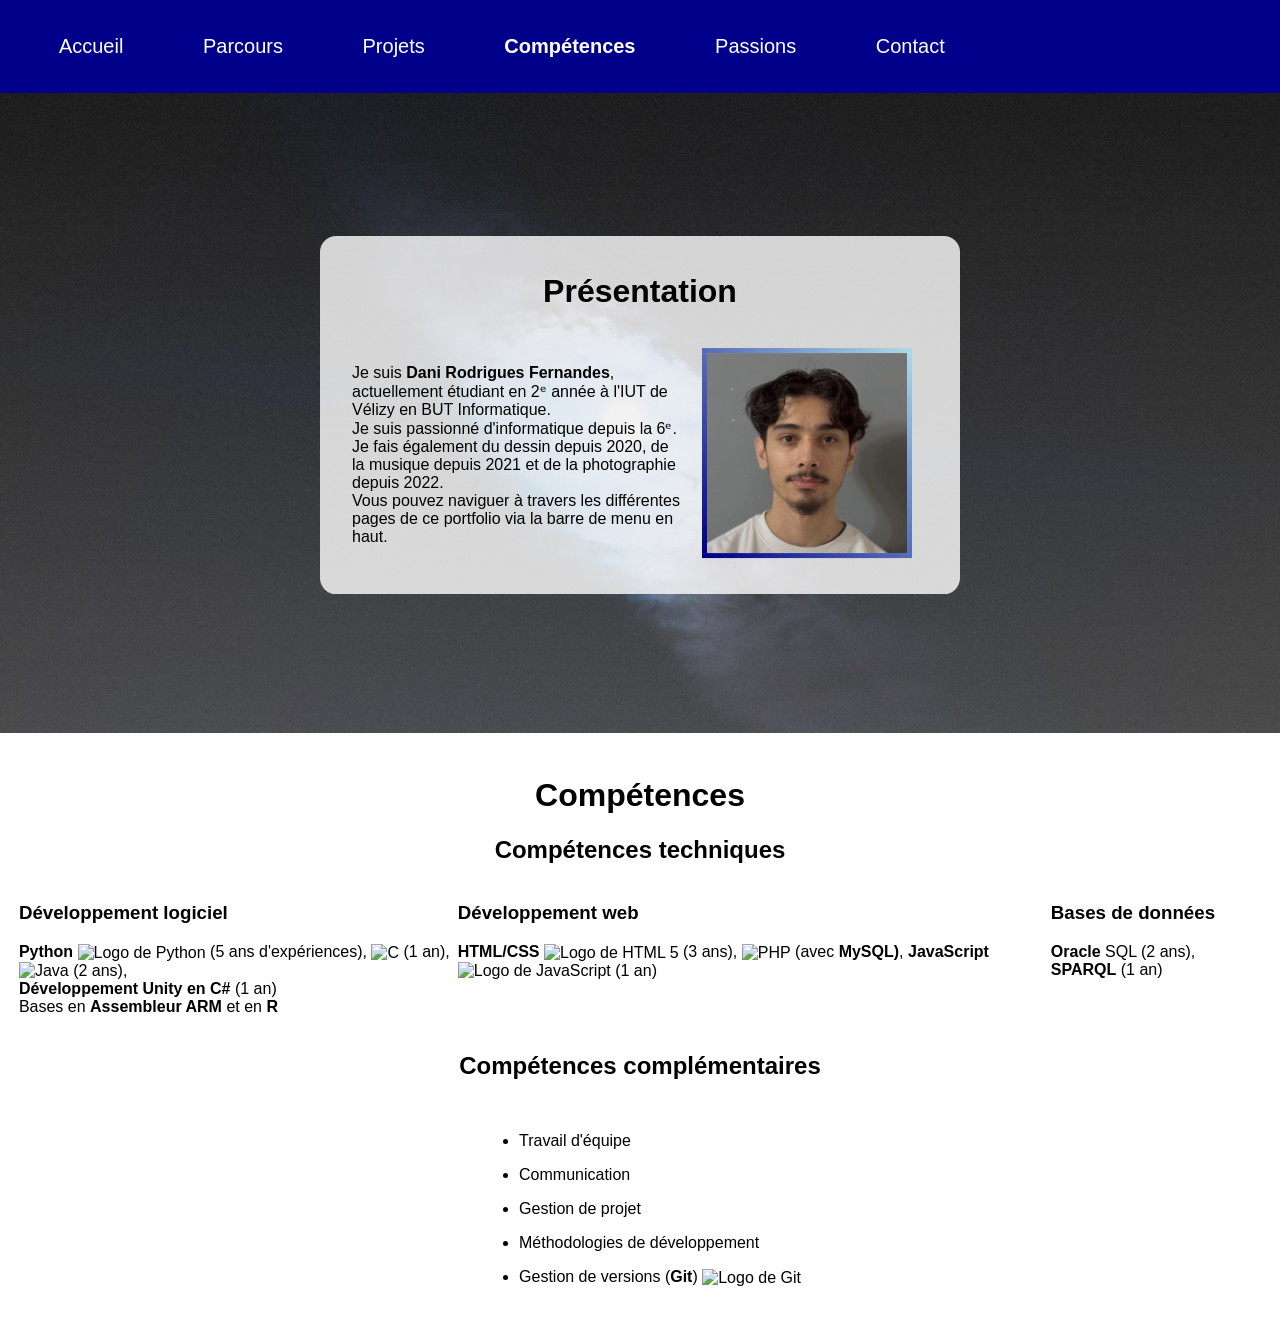
==== competences.html @ cd67b5b5 "Ajout des fichiers du portfolio" ====
<!DOCTYPE html>
<html lang="fr">
<head>
    <meta charset="UTF-8">
    <meta name="viewport" content="width=device-width, initial-scale=1.0">

    <link rel="stylesheet" type="text/css" href="style/base.css">
    <link rel="stylesheet" type="text/css" href="style/menu_bar.css">
    <link rel="stylesheet" type="text/css" href="style/banner.css">
    <link rel="stylesheet" type="text/css" href="style/competences.css">

    <title>Portfolio - Compétences</title>
</head>
<body><header role="banner">
    <ul>
        <li>
            <a href="index.html">
                Accueil
            </a>
        </li>
        <li>
            <a href="parcours.html">
                Parcours
            </a>
        </li>
        <li>
            <a href="projets.html">
                Projets
            </a>
        </li>
        <li>
            <a id="current-page" href="competences.html">
                Compétences
            </a>
        </li>
        <li>
            <a href="passions.html">
                Passions
            </a>
        </li>
        <li>
            <a href="contact.html">
                Contact
            </a>
        </li>
    </ul>
</header>

<div id="banner" role="banner">
    <img id="banner-img" src="images/sky.jpg" alt="Photo d'arrière-plan">

    <div class="banner-block" style="max-width: 50%">
        <h1>Présentation</h1>

        <div class="parent-div" style="margin-right: 1rem; padding: 1rem">
            <p>
                Je suis <strong>Dani Rodrigues Fernandes</strong>,
                actuellement étudiant en 2ᵉ année à l'IUT de Vélizy en BUT Informatique.

                <br>

                Je suis passionné d'informatique depuis la 6ᵉ.
                Je fais également du dessin depuis 2020, de la musique depuis 2021 et de la photographie depuis 2022.

                <br>

                Vous pouvez naviguer à travers les différentes pages de ce portfolio
                via la barre de menu en haut.
            </p>

            <img id="img-drf" src="images/dani_rf.png" alt="Photo de Dani Rodrigues Fernandes">
        </div>
    </div>
</div>

<main role="main">
    <div>
        <h1>Compétences</h1>

        <h2>Compétences techniques</h2>

        <div class="parent-div">
            <div>
                <h3>Développement logiciel</h3>

                <p>
                    <strong>Python</strong>
                    <img alt="Logo de Python" class="picto" style="height: 20px; vertical-align: middle"
                         src="https://upload.wikimedia.org/wikipedia/commons/thumb/c/c3/Python-logo-notext.svg/1200px-Python-logo-notext.svg.png">

                    (5 ans d'expériences),
                    <img alt="C" class="picto" style="height: 20px; vertical-align: middle"
                         src="https://upload.wikimedia.org/wikipedia/commons/1/19/C_Logo.png">
                    (1 an),

                    <img alt="Java" class="picto" style="height: 40px; vertical-align: middle"
                         src="https://upload.wikimedia.org/wikipedia/fr/2/2e/Java_Logo.svg">
                    (2 ans),

                    <br>

                    <strong>Développement Unity en C#</strong> (1 an)

                    <br>

                    Bases en <strong>Assembleur ARM</strong> et en <strong>R</strong>
                </p>
            </div>

            <div>
                <h3>Développement web</h3>

                <p>
                    <strong>HTML/CSS</strong>
                    <img alt="Logo de HTML 5" class="picto" style="height: 20px; vertical-align: middle"
                         src="https://upload.wikimedia.org/wikipedia/commons/thumb/6/61/HTML5_logo_and_wordmark.svg/2048px-HTML5_logo_and_wordmark.svg.png">
                    (3 ans),

                    <img alt="PHP" class="picto" style="height: 20px; vertical-align: middle"
                         src="https://upload.wikimedia.org/wikipedia/commons/thumb/2/27/PHP-logo.svg/2560px-PHP-logo.svg.png">

                    (avec <strong>MySQL)</strong>,

                    <strong>JavaScript</strong>
                    <img alt="Logo de JavaScript" class="picto" style="height: 20px; vertical-align: middle"
                         src="https://upload.wikimedia.org/wikipedia/commons/6/6a/JavaScript-logo.png">
                    (1 an)
                </p>
            </div>

            <div>
                <h3>Bases de données</h3>

                <p>
                    <strong>Oracle</strong> SQL (2 ans), <strong>SPARQL</strong> (1 an)
                </p>
            </div>
        </div>

        <h2>Compétences complémentaires</h2>

        <div class="parent-div">
            <ul>
                <li><p>Travail d'équipe</p></li>
                <li><p>Communication</p></li>
                <li><p>Gestion de projet</p></li>
                <li><p>Méthodologies de développement</p></li>
                <li>
                    <p>Gestion de versions (<strong>Git</strong>)
                        <img class="picto" alt="Logo de Git" style="vertical-align: middle; height: 20px"
                             src="https://upload.wikimedia.org/wikipedia/commons/thumb/3/3f/Git_icon.svg/2048px-Git_icon.svg.png">
                    </p>
                </li>
            </ul>
        </div>
    </div>
</main>
</body>
</html>
---- style/base.css ----
html, body {
    margin: 0;
}

:is(h1, p) {
    font-family: Segoe UI, sans-serif;
}

:is(h1) {
    text-align: center;
}

:is(h2, h3) {
    font-family: Segoe UI Semibold, sans-serif;
}

:is(p) {
    font-size: 1rem;
}

:is(abbr) {
    color: blue;
}

main {
    padding: 0.5cm;
}

.parent-div {
    display: flex;
    justify-content: space-evenly;
}

br {
    margin-bottom: 20px;
}

.picto {
    vertical-align: middle;

    height: 20px;
}
---- style/menu_bar.css ----
header {
    background-color: darkblue;
    padding: 0.5cm;
}

header ul {
    list-style: none;
}

header ul li, header ul li a {
    display: inline-block;
    margin-right: 1cm;

    color: white;

    font-family: Segoe UI, sans-serif;
    font-size: 20px;
    text-decoration: none;

    transition: color 100ms, font-weight 100ms;
}

header ul li a:hover {
    color: lightgray;
}

#current-page {
    font-weight: bolder;
}
---- style/banner.css ----
#banner {
    position: relative;

    color: black;
}

#banner-img {
    width: 100%;

    -webkit-mask-image: -webkit-gradient(linear, left top, left bottom, from(rgba(0,0,0,1)), to(rgba(0,0,0,0.8)));
    mask-image: linear-gradient(to bottom, rgba(0,0,0,1), rgba(0,0,0,0.8));
}

.banner-block {
    position: absolute;

    top: 50%;
    left: 50%;

    transform: translate(-50%, -50%);

    padding: 1rem;
    border-radius: 1rem;

    background-color: rgba(100%, 100%, 100%, 0.8);
}

#img-drf {
    margin-left: 20px;

    width: 200px;
    height: 200px;

    border-image: linear-gradient(to top right, darkblue, lightblue) 1;
    border-width: 5px;
    border-style: solid;
}
---- style/competences.css ----
:is(h2) {
    text-align: center;
}
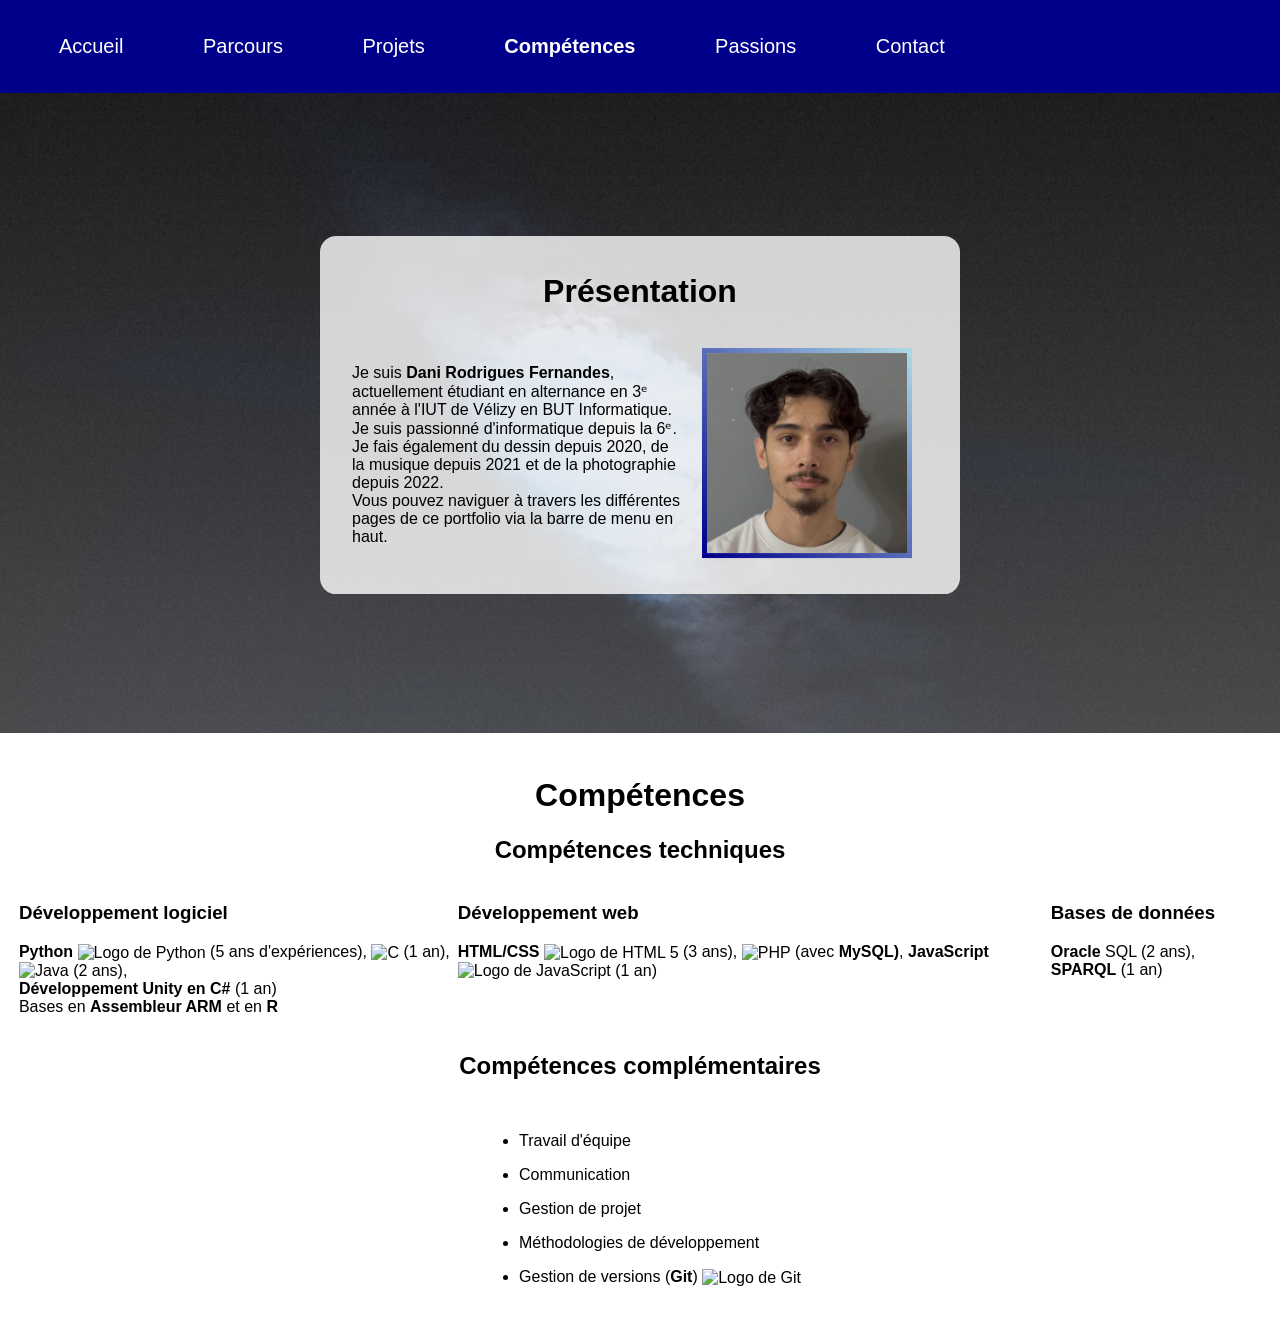
==== commit 9d99ec06: "Mise à jour de l'introduction en haut de page" ====
--- a/competences.html
+++ b/competences.html
@@ -55,7 +55,7 @@
         <div class="parent-div" style="margin-right: 1rem; padding: 1rem">
             <p>
                 Je suis <strong>Dani Rodrigues Fernandes</strong>,
-                actuellement étudiant en 2ᵉ année à l'IUT de Vélizy en BUT Informatique.
+                actuellement étudiant en alternance en 3ᵉ année à l'IUT de Vélizy en BUT Informatique.
 
                 <br>
 
@@ -86,7 +86,7 @@
                 <p>
                     <strong>Python</strong>
                     <img alt="Logo de Python" class="picto" style="height: 20px; vertical-align: middle"
-                         src="https://upload.wikimedia.org/wikipedia/commons/thumb/c/c3/Python-logo-notext.svg/1200px-Python-logo-notext.svg.png">
+                         src="https://upload.wikimedia.org/wikipedia/commons/c/c3/Python-logo-notext.svg">
 
                     (5 ans d'expériences),
                     <img alt="C" class="picto" style="height: 20px; vertical-align: middle"
@@ -113,11 +113,11 @@
                 <p>
                     <strong>HTML/CSS</strong>
                     <img alt="Logo de HTML 5" class="picto" style="height: 20px; vertical-align: middle"
-                         src="https://upload.wikimedia.org/wikipedia/commons/thumb/6/61/HTML5_logo_and_wordmark.svg/2048px-HTML5_logo_and_wordmark.svg.png">
+                         src="https://upload.wikimedia.org/wikipedia/commons/1/10/CSS3_and_HTML5_logos_and_wordmarks.svg">
                     (3 ans),
 
                     <img alt="PHP" class="picto" style="height: 20px; vertical-align: middle"
-                         src="https://upload.wikimedia.org/wikipedia/commons/thumb/2/27/PHP-logo.svg/2560px-PHP-logo.svg.png">
+                         src="https://upload.wikimedia.org/wikipedia/commons/2/27/PHP-logo.svg">
 
                     (avec <strong>MySQL)</strong>,
 
